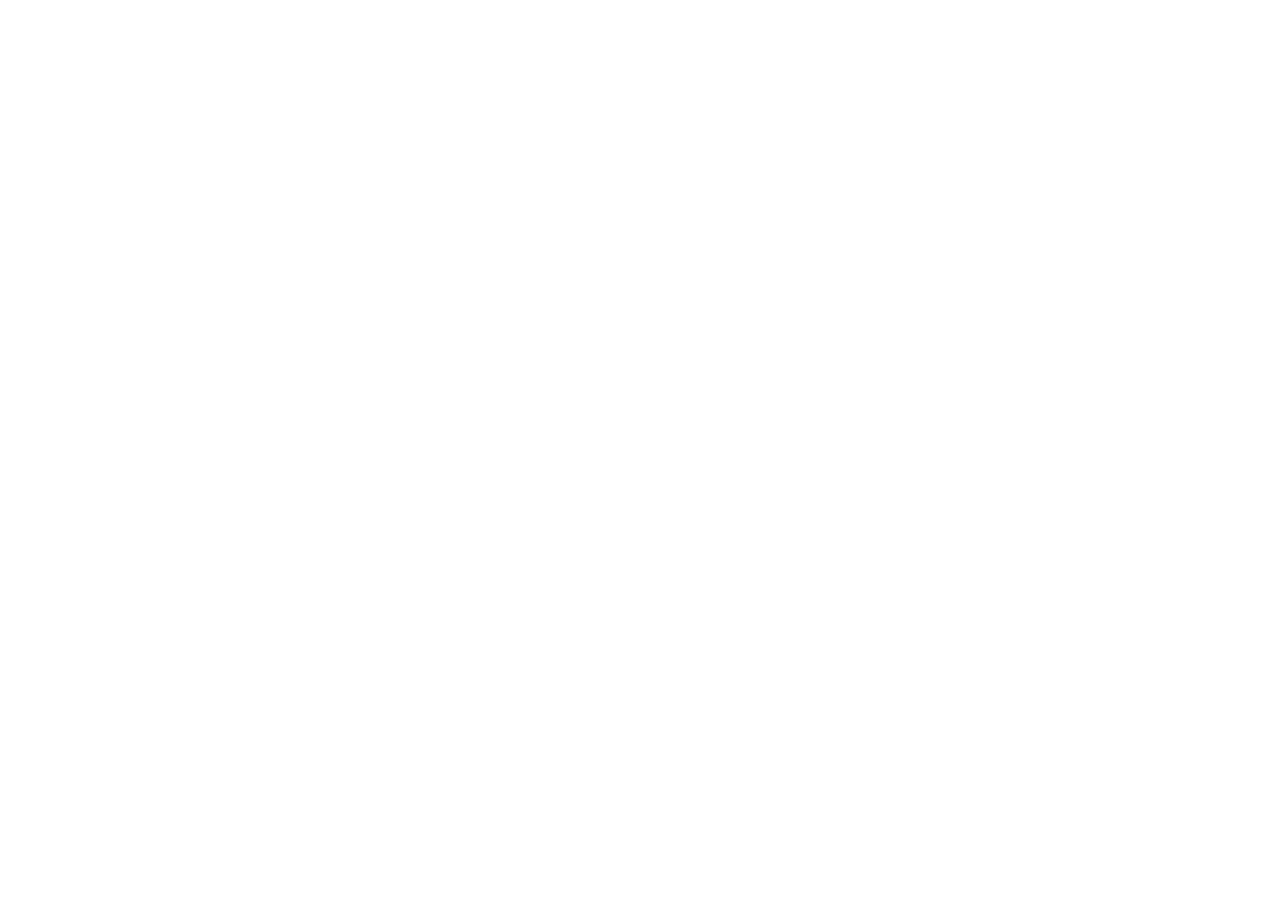
==== yogaV1Paulo/pantallas/jugar/jugar.html @ 4d4f19fe "Creada carpeta pantallas" ====
<!DOCTYPE html>
<html>
<head>
	<!-- META -->
	<meta charset="utf-8">
	<meta http-equiv="X-UA-Compatible" content="IE=edge">
	<meta name="author" content="">
	<meta name="copyright" content="">
	<meta name="contact" content="">
	<meta name="description" content="">
	<meta name="keywords" content="">
	<meta name="robots" content="NoIndex, NoFollow">
	<meta name="viewport" content="width=device-width, user-scalable=no, initial-scale=1.0, shrink-to-fit=no">

	<!-- SEARCH CONSOLE -->
	<link rel="canonical" href="https://miweb.com/index.html">

	<!-- CSS -->
	<link rel="stylesheet" type="text/css" href="assets/css/bootstrap.min.css">

	<link rel="stylesheet" type="text/css" href="vendor/jqueryUI/css/jquery-ui.min.css">
	<link rel="stylesheet" type="text/css" href="vendor/swiper/css/swiper.css">
	<link rel="stylesheet" type="text/css" href="vendor/sweetalert2/css/sweetalert2.css">
	<!-- <link rel="stylesheet" type="text/css" href="vendor/particlesjs/css/particles.css"> -->
	<link rel="stylesheet" type="text/css" href="pantallas/jugar/jugar.css">

	<!-- TITULO Y LOGO -->
	<link rel="icon" type="icon/png" href="favicon.png">
	<title>Mi Web</title>
</head>
<body>



	<!-- SCRIPTS -->
	<noscript>Debes habilitar JavaScript para disfrutar de la Web</noscript>
	<script type="text/javascript" src="vendor/jquery/jquery-3.4.1.min.js"></script>
	<script type="text/javascript" src="vendor/jqueryUI/js/jquery-ui.min.js"></script>
	<script type="text/javascript" src="assets/js/popper.min.js"></script>
	<script type="text/javascript" src="assets/js/bootstrap.min.js"></script>
	<script type="text/javascript" src="vendor/swiper/js/swiper.min.js"></script>
	<script type="text/javascript" src="vendor/sweetalert2/js/sweetalert2.js"></script>
	<script type="text/javascript" src="vendor/chartjs/js/Chart.min.js"></script>
	<script type="text/javascript" src="vendor/chartjs/js/Chart.min.js"></script>
	<script type="text/javascript" src="vendor/chartjs/js/utils.js"></script>
	<script type="text/javascript" src="vendor/pulltorefresh/js/index.umd.min.js"></script>
	<!-- <script type="text/javascript" src="vendor/particlesjs/js/particles.min.js"></script> -->
	<!-- <script type="text/javascript" src="vendor/particlesjs/js/app.js"></script> -->
	<script type="text/javascript" src="pantallas/jugar/jugar.js"></script>
	<script type="text/javascript"></script>


</body>
</html>
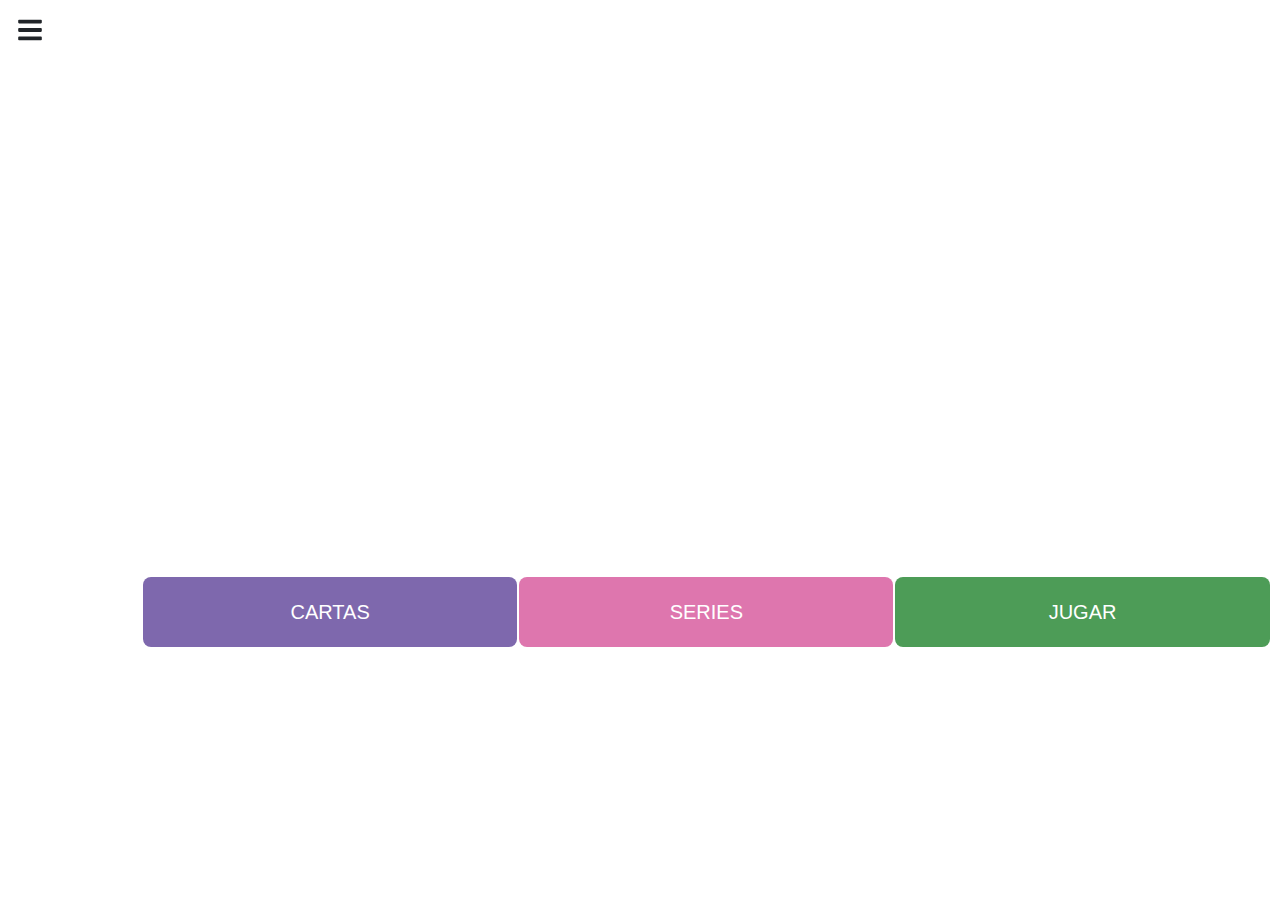
==== commit 1c91f9d7: "Cambiar estilos y meterlos con clases" ====
--- a/yogaV1Paulo/pantallas/jugar/jugar.html
+++ b/yogaV1Paulo/pantallas/jugar/jugar.html
@@ -16,13 +16,13 @@
 	<link rel="canonical" href="https://miweb.com/index.html">
 
 	<!-- CSS -->
-	<link rel="stylesheet" type="text/css" href="assets/css/bootstrap.min.css">
+	<link rel="stylesheet" type="text/css" href="../../assets/css/bootstrap.min.css">
 
-	<link rel="stylesheet" type="text/css" href="vendor/jqueryUI/css/jquery-ui.min.css">
-	<link rel="stylesheet" type="text/css" href="vendor/swiper/css/swiper.css">
-	<link rel="stylesheet" type="text/css" href="vendor/sweetalert2/css/sweetalert2.css">
+	<link rel="stylesheet" type="text/css" href="../../vendor/jqueryUI/css/jquery-ui.min.css">
+	<link rel="stylesheet" type="text/css" href="../../vendor/swiper/css/swiper.css">
+	<link rel="stylesheet" type="text/css" href="../../vendor/sweetalert2/css/sweetalert2.css">
 	<!-- <link rel="stylesheet" type="text/css" href="vendor/particlesjs/css/particles.css"> -->
-	<link rel="stylesheet" type="text/css" href="pantallas/jugar/jugar.css">
+	<link rel="stylesheet" type="text/css" href="../jugar/jugar.css">
 
 	<!-- TITULO Y LOGO -->
 	<link rel="icon" type="icon/png" href="favicon.png">
@@ -30,24 +30,62 @@
 </head>
 <body>
 
+	<!-- Inicio del proyecto -->
+	
+	<div style="position: absolute; top: 50%; left: 50%; transform: translate(-50%, -50%);">
+		<img style="width: 180px;" src="assets/rsc/img/logoYoga.png" alt="">
+	</div>
 
+	<!-- Menu hamburguesa -->
+	<div style="width: 50px; height: 50px; position: relative; background: transparent; margin: 5px;">
+		<svg class="menu" style="width: 27px; height: 27px; position: absolute; top: 50%; left: 50%; transform: translate(-50%, -50%);" aria-hidden="true" focusable="false" data-prefix="fas" data-icon="bars" class="svg-inline--fa fa-bars fa-w-14" role="img" xmlns="http://www.w3.org/2000/svg" viewBox="0 0 448 512">
+			<path fill="currentColor" d="M16 132h416c8.837 0 16-7.163 16-16V76c0-8.837-7.163-16-16-16H16C7.163 60 0 67.163 0 76v40c0 8.837 7.163 16 16 16zm0 160h416c8.837 0 16-7.163 16-16v-40c0-8.837-7.163-16-16-16H16c-8.837 0-16 7.163-16 16v40c0 8.837 7.163 16 16 16zm0 160h416c8.837 0 16-7.163 16-16v-40c0-8.837-7.163-16-16-16H16c-8.837 0-16 7.163-16 16v40c0 8.837 7.163 16 16 16z">
+			</path>
+		</svg>
+	</div>
+	<nav>
+		<ul>
+			<li>Enlaces de interes</li>
+			<br>
+			<li><a href="#">Link 1</a></li>
+   			<li><a href="#">Link 2</a></li>
+    		<li><a href="#">Link 3</a></li>
+		</ul>
+		<span id="cerrar">
+			<svg style="width: 18px; height: 18px;" aria-hidden="true" focusable="false" data-prefix="fas" data-icon="times" class="svg-inline--fa fa-times fa-w-11" role="img" xmlns="http://www.w3.org/2000/svg" viewBox="0 0 352 512"><path fill="currentColor" d="M242.72 256l100.07-100.07c12.28-12.28 12.28-32.19 0-44.48l-22.24-22.24c-12.28-12.28-32.19-12.28-44.48 0L176 189.28 75.93 89.21c-12.28-12.28-32.19-12.28-44.48 0L9.21 111.45c-12.28 12.28-12.28 32.19 0 44.48L109.28 256 9.21 356.07c-12.28 12.28-12.28 32.19 0 44.48l22.24 22.24c12.28 12.28 32.2 12.28 44.48 0L176 322.72l100.07 100.07c12.28 12.28 32.2 12.28 44.48 0l22.24-22.24c12.28-12.28 12.28-32.19 0-44.48L242.72 256z"></path></svg>
+		</span>
+	</nav>
+	<section style="width: 100%; height: 512px;">
+
+	</section>
+	<footer style="width: 100%; height: 80px;">
+
+		<div class="container" style="display: flex; padding-left: 3px; padding-right: 3px; position: relative; top: 50%; left: 50%; transform: translate(-50%, -50%);">
+		   <button id="cartas" class="columna1 boton1" type="">CARTAS</button>
+		   <button id="series" class="columna2 boton2" type="">SERIES</button>
+		   <button id="jugar" class="columna3 boton3" type="">JUGAR</button>
+		 </div>	
+
+	</footer>
+	
 
 	<!-- SCRIPTS -->
 	<noscript>Debes habilitar JavaScript para disfrutar de la Web</noscript>
-	<script type="text/javascript" src="vendor/jquery/jquery-3.4.1.min.js"></script>
-	<script type="text/javascript" src="vendor/jqueryUI/js/jquery-ui.min.js"></script>
-	<script type="text/javascript" src="assets/js/popper.min.js"></script>
-	<script type="text/javascript" src="assets/js/bootstrap.min.js"></script>
-	<script type="text/javascript" src="vendor/swiper/js/swiper.min.js"></script>
-	<script type="text/javascript" src="vendor/sweetalert2/js/sweetalert2.js"></script>
-	<script type="text/javascript" src="vendor/chartjs/js/Chart.min.js"></script>
-	<script type="text/javascript" src="vendor/chartjs/js/Chart.min.js"></script>
-	<script type="text/javascript" src="vendor/chartjs/js/utils.js"></script>
-	<script type="text/javascript" src="vendor/pulltorefresh/js/index.umd.min.js"></script>
+	<script type="text/javascript" src="../../vendor/jquery/jquery-3.4.1.min.js"></script>
+	<script type="text/javascript" src="../../vendor/jqueryUI/js/jquery-ui.min.js"></script>
+	<script type="text/javascript" src="../../assets/js/popper.min.js"></script>
+	<script type="text/javascript" src="../../assets/js/bootstrap.min.js"></script>
+	<script type="text/javascript" src="../../vendor/swiper/js/swiper.min.js"></script>
+	<script type="text/javascript" src="../../vendor/sweetalert2/js/sweetalert2.js"></script>
+	<script type="text/javascript" src="../../vendor/chartjs/js/Chart.min.js"></script>
+	<script type="text/javascript" src="../../vendor/chartjs/js/Chart.min.js"></script>
+	<script type="text/javascript" src="../../vendor/chartjs/js/utils.js"></script>
+	<script type="text/javascript" src="../../vendor/pulltorefresh/js/index.umd.min.js"></script>
 	<!-- <script type="text/javascript" src="vendor/particlesjs/js/particles.min.js"></script> -->
 	<!-- <script type="text/javascript" src="vendor/particlesjs/js/app.js"></script> -->
-	<script type="text/javascript" src="pantallas/jugar/jugar.js"></script>
-	<script type="text/javascript"></script>
+	<script type="text/javascript" src="../../assets/js/script.js"></script>
+	<script type="text/javascript" src="../jugar/jugar.js"></script>
+	
 
 
 </body>
--- a/yogaV1Paulo/vendor/sweetalert2/css/sweetalert2.css
+++ b/yogaV1Paulo/vendor/sweetalert2/css/sweetalert2.css
@@ -0,0 +1,1510 @@
+.swal2-popup.swal2-toast {
+  -webkit-box-orient: horizontal;
+  -webkit-box-direction: normal;
+          flex-direction: row;
+  -webkit-box-align: center;
+          align-items: center;
+  width: auto;
+  padding: 0.625em;
+  overflow-y: hidden;
+  background: #fff;
+  box-shadow: 0 0 0.625em #d9d9d9;
+}
+.swal2-popup.swal2-toast .swal2-header {
+  -webkit-box-orient: horizontal;
+  -webkit-box-direction: normal;
+          flex-direction: row;
+}
+.swal2-popup.swal2-toast .swal2-title {
+  -webkit-box-flex: 1;
+          flex-grow: 1;
+  -webkit-box-pack: start;
+          justify-content: flex-start;
+  margin: 0 0.6em;
+  font-size: 1em;
+}
+.swal2-popup.swal2-toast .swal2-footer {
+  margin: 0.5em 0 0;
+  padding: 0.5em 0 0;
+  font-size: 0.8em;
+}
+.swal2-popup.swal2-toast .swal2-close {
+  position: static;
+  width: 0.8em;
+  height: 0.8em;
+  line-height: 0.8;
+}
+.swal2-popup.swal2-toast .swal2-content {
+  -webkit-box-pack: start;
+          justify-content: flex-start;
+  font-size: 1em;
+}
+.swal2-popup.swal2-toast .swal2-icon {
+  width: 2em;
+  min-width: 2em;
+  height: 2em;
+  margin: 0;
+}
+.swal2-popup.swal2-toast .swal2-icon .swal2-icon-content {
+  display: -webkit-box;
+  display: flex;
+  -webkit-box-align: center;
+          align-items: center;
+  font-size: 1.8em;
+  font-weight: bold;
+}
+@media all and (-ms-high-contrast: none), (-ms-high-contrast: active) {
+  .swal2-popup.swal2-toast .swal2-icon .swal2-icon-content {
+    font-size: 0.25em;
+  }
+}
+.swal2-popup.swal2-toast .swal2-icon.swal2-success .swal2-success-ring {
+  width: 2em;
+  height: 2em;
+}
+.swal2-popup.swal2-toast .swal2-icon.swal2-error [class^=swal2-x-mark-line] {
+  top: 0.875em;
+  width: 1.375em;
+}
+.swal2-popup.swal2-toast .swal2-icon.swal2-error [class^=swal2-x-mark-line][class$=left] {
+  left: 0.3125em;
+}
+.swal2-popup.swal2-toast .swal2-icon.swal2-error [class^=swal2-x-mark-line][class$=right] {
+  right: 0.3125em;
+}
+.swal2-popup.swal2-toast .swal2-actions {
+  flex-basis: auto !important;
+  width: auto;
+  height: auto;
+  margin: 0 0.3125em;
+}
+.swal2-popup.swal2-toast .swal2-styled {
+  margin: 0 0.3125em;
+  padding: 0.3125em 0.625em;
+  font-size: 1em;
+}
+.swal2-popup.swal2-toast .swal2-styled:focus {
+  box-shadow: 0 0 0 1px #fff, 0 0 0 3px rgba(50, 100, 150, 0.4);
+}
+.swal2-popup.swal2-toast .swal2-success {
+  border-color: #a5dc86;
+}
+.swal2-popup.swal2-toast .swal2-success [class^=swal2-success-circular-line] {
+  position: absolute;
+  width: 1.6em;
+  height: 3em;
+  -webkit-transform: rotate(45deg);
+          transform: rotate(45deg);
+  border-radius: 50%;
+}
+.swal2-popup.swal2-toast .swal2-success [class^=swal2-success-circular-line][class$=left] {
+  top: -0.8em;
+  left: -0.5em;
+  -webkit-transform: rotate(-45deg);
+          transform: rotate(-45deg);
+  -webkit-transform-origin: 2em 2em;
+          transform-origin: 2em 2em;
+  border-radius: 4em 0 0 4em;
+}
+.swal2-popup.swal2-toast .swal2-success [class^=swal2-success-circular-line][class$=right] {
+  top: -0.25em;
+  left: 0.9375em;
+  -webkit-transform-origin: 0 1.5em;
+          transform-origin: 0 1.5em;
+  border-radius: 0 4em 4em 0;
+}
+.swal2-popup.swal2-toast .swal2-success .swal2-success-ring {
+  width: 2em;
+  height: 2em;
+}
+.swal2-popup.swal2-toast .swal2-success .swal2-success-fix {
+  top: 0;
+  left: 0.4375em;
+  width: 0.4375em;
+  height: 2.6875em;
+}
+.swal2-popup.swal2-toast .swal2-success [class^=swal2-success-line] {
+  height: 0.3125em;
+}
+.swal2-popup.swal2-toast .swal2-success [class^=swal2-success-line][class$=tip] {
+  top: 1.125em;
+  left: 0.1875em;
+  width: 0.75em;
+}
+.swal2-popup.swal2-toast .swal2-success [class^=swal2-success-line][class$=long] {
+  top: 0.9375em;
+  right: 0.1875em;
+  width: 1.375em;
+}
+.swal2-popup.swal2-toast .swal2-success.swal2-icon-show .swal2-success-line-tip {
+  -webkit-animation: swal2-toast-animate-success-line-tip 0.75s;
+          animation: swal2-toast-animate-success-line-tip 0.75s;
+}
+.swal2-popup.swal2-toast .swal2-success.swal2-icon-show .swal2-success-line-long {
+  -webkit-animation: swal2-toast-animate-success-line-long 0.75s;
+          animation: swal2-toast-animate-success-line-long 0.75s;
+}
+.swal2-popup.swal2-toast.swal2-show {
+  -webkit-animation: swal2-toast-show 0.5s;
+          animation: swal2-toast-show 0.5s;
+}
+.swal2-popup.swal2-toast.swal2-hide {
+  -webkit-animation: swal2-toast-hide 0.1s forwards;
+          animation: swal2-toast-hide 0.1s forwards;
+}
+
+.swal2-container {
+  display: -webkit-box;
+  display: flex;
+  position: fixed;
+  z-index: 1060;
+  top: 0;
+  right: 0;
+  bottom: 0;
+  left: 0;
+  -webkit-box-orient: horizontal;
+  -webkit-box-direction: normal;
+          flex-direction: row;
+  -webkit-box-align: center;
+          align-items: center;
+  -webkit-box-pack: center;
+          justify-content: center;
+  padding: 0.625em;
+  overflow-x: hidden;
+  -webkit-transition: background-color 0.1s;
+  transition: background-color 0.1s;
+  -webkit-overflow-scrolling: touch;
+}
+.swal2-container.swal2-backdrop-show {
+  background: rgba(0, 0, 0, 0.4);
+}
+.swal2-container.swal2-backdrop-hide {
+  background: transparent !important;
+}
+.swal2-container.swal2-top {
+  -webkit-box-align: start;
+          align-items: flex-start;
+}
+.swal2-container.swal2-top-start, .swal2-container.swal2-top-left {
+  -webkit-box-align: start;
+          align-items: flex-start;
+  -webkit-box-pack: start;
+          justify-content: flex-start;
+}
+.swal2-container.swal2-top-end, .swal2-container.swal2-top-right {
+  -webkit-box-align: start;
+          align-items: flex-start;
+  -webkit-box-pack: end;
+          justify-content: flex-end;
+}
+.swal2-container.swal2-center {
+  -webkit-box-align: center;
+          align-items: center;
+}
+.swal2-container.swal2-center-start, .swal2-container.swal2-center-left {
+  -webkit-box-align: center;
+          align-items: center;
+  -webkit-box-pack: start;
+          justify-content: flex-start;
+}
+.swal2-container.swal2-center-end, .swal2-container.swal2-center-right {
+  -webkit-box-align: center;
+          align-items: center;
+  -webkit-box-pack: end;
+          justify-content: flex-end;
+}
+.swal2-container.swal2-bottom {
+  -webkit-box-align: end;
+          align-items: flex-end;
+}
+.swal2-container.swal2-bottom-start, .swal2-container.swal2-bottom-left {
+  -webkit-box-align: end;
+          align-items: flex-end;
+  -webkit-box-pack: start;
+          justify-content: flex-start;
+}
+.swal2-container.swal2-bottom-end, .swal2-container.swal2-bottom-right {
+  -webkit-box-align: end;
+          align-items: flex-end;
+  -webkit-box-pack: end;
+          justify-content: flex-end;
+}
+.swal2-container.swal2-bottom > :first-child, .swal2-container.swal2-bottom-start > :first-child, .swal2-container.swal2-bottom-left > :first-child, .swal2-container.swal2-bottom-end > :first-child, .swal2-container.swal2-bottom-right > :first-child {
+  margin-top: auto;
+}
+.swal2-container.swal2-grow-fullscreen > .swal2-modal {
+  display: -webkit-box !important;
+  display: flex !important;
+  -webkit-box-flex: 1;
+          flex: 1;
+  align-self: stretch;
+  -webkit-box-pack: center;
+          justify-content: center;
+}
+.swal2-container.swal2-grow-row > .swal2-modal {
+  display: -webkit-box !important;
+  display: flex !important;
+  -webkit-box-flex: 1;
+          flex: 1;
+  align-content: center;
+  -webkit-box-pack: center;
+          justify-content: center;
+}
+.swal2-container.swal2-grow-column {
+  -webkit-box-flex: 1;
+          flex: 1;
+  -webkit-box-orient: vertical;
+  -webkit-box-direction: normal;
+          flex-direction: column;
+}
+.swal2-container.swal2-grow-column.swal2-top, .swal2-container.swal2-grow-column.swal2-center, .swal2-container.swal2-grow-column.swal2-bottom {
+  -webkit-box-align: center;
+          align-items: center;
+}
+.swal2-container.swal2-grow-column.swal2-top-start, .swal2-container.swal2-grow-column.swal2-center-start, .swal2-container.swal2-grow-column.swal2-bottom-start, .swal2-container.swal2-grow-column.swal2-top-left, .swal2-container.swal2-grow-column.swal2-center-left, .swal2-container.swal2-grow-column.swal2-bottom-left {
+  -webkit-box-align: start;
+          align-items: flex-start;
+}
+.swal2-container.swal2-grow-column.swal2-top-end, .swal2-container.swal2-grow-column.swal2-center-end, .swal2-container.swal2-grow-column.swal2-bottom-end, .swal2-container.swal2-grow-column.swal2-top-right, .swal2-container.swal2-grow-column.swal2-center-right, .swal2-container.swal2-grow-column.swal2-bottom-right {
+  -webkit-box-align: end;
+          align-items: flex-end;
+}
+.swal2-container.swal2-grow-column > .swal2-modal {
+  display: -webkit-box !important;
+  display: flex !important;
+  -webkit-box-flex: 1;
+          flex: 1;
+  align-content: center;
+  -webkit-box-pack: center;
+          justify-content: center;
+}
+.swal2-container:not(.swal2-top):not(.swal2-top-start):not(.swal2-top-end):not(.swal2-top-left):not(.swal2-top-right):not(.swal2-center-start):not(.swal2-center-end):not(.swal2-center-left):not(.swal2-center-right):not(.swal2-bottom):not(.swal2-bottom-start):not(.swal2-bottom-end):not(.swal2-bottom-left):not(.swal2-bottom-right):not(.swal2-grow-fullscreen) > .swal2-modal {
+  margin: auto;
+}
+@media all and (-ms-high-contrast: none), (-ms-high-contrast: active) {
+  .swal2-container .swal2-modal {
+    margin: 0 !important;
+  }
+}
+
+.swal2-popup {
+  display: none;
+  position: relative;
+  box-sizing: border-box;
+  -webkit-box-orient: vertical;
+  -webkit-box-direction: normal;
+          flex-direction: column;
+  -webkit-box-pack: center;
+          justify-content: center;
+  width: 32em;
+  max-width: 100%;
+  padding: 1.25em;
+  border: none;
+  border-radius: 0.3125em;
+  background: #fff;
+  font-family: inherit;
+  font-size: 1rem;
+}
+.swal2-popup:focus {
+  outline: none;
+}
+.swal2-popup.swal2-loading {
+  overflow-y: hidden;
+}
+
+.swal2-header {
+  display: -webkit-box;
+  display: flex;
+  -webkit-box-orient: vertical;
+  -webkit-box-direction: normal;
+          flex-direction: column;
+  -webkit-box-align: center;
+          align-items: center;
+}
+
+.swal2-title {
+  position: relative;
+  max-width: 100%;
+  margin: 0 0 0.4em;
+  padding: 0;
+  color: #595959;
+  font-size: 1.875em;
+  font-weight: 600;
+  text-align: center;
+  text-transform: none;
+  word-wrap: break-word;
+}
+
+.swal2-actions {
+  display: -webkit-box;
+  display: flex;
+  z-index: 1;
+  flex-wrap: wrap;
+  -webkit-box-align: center;
+          align-items: center;
+  -webkit-box-pack: center;
+          justify-content: center;
+  width: 100%;
+  margin: 1.25em auto 0;
+}
+.swal2-actions:not(.swal2-loading) .swal2-styled[disabled] {
+  opacity: 0.4;
+}
+.swal2-actions:not(.swal2-loading) .swal2-styled:hover {
+  background-image: -webkit-gradient(linear, left top, left bottom, from(rgba(0, 0, 0, 0.1)), to(rgba(0, 0, 0, 0.1)));
+  background-image: linear-gradient(rgba(0, 0, 0, 0.1), rgba(0, 0, 0, 0.1));
+}
+.swal2-actions:not(.swal2-loading) .swal2-styled:active {
+  background-image: -webkit-gradient(linear, left top, left bottom, from(rgba(0, 0, 0, 0.2)), to(rgba(0, 0, 0, 0.2)));
+  background-image: linear-gradient(rgba(0, 0, 0, 0.2), rgba(0, 0, 0, 0.2));
+}
+.swal2-actions.swal2-loading .swal2-styled.swal2-confirm {
+  box-sizing: border-box;
+  width: 2.5em;
+  height: 2.5em;
+  margin: 0.46875em;
+  padding: 0;
+  -webkit-animation: swal2-rotate-loading 1.5s linear 0s infinite normal;
+          animation: swal2-rotate-loading 1.5s linear 0s infinite normal;
+  border: 0.25em solid transparent;
+  border-radius: 100%;
+  border-color: transparent;
+  background-color: transparent !important;
+  color: transparent;
+  cursor: default;
+  -webkit-user-select: none;
+     -moz-user-select: none;
+      -ms-user-select: none;
+          user-select: none;
+}
+.swal2-actions.swal2-loading .swal2-styled.swal2-cancel {
+  margin-right: 30px;
+  margin-left: 30px;
+}
+.swal2-actions.swal2-loading :not(.swal2-styled).swal2-confirm::after {
+  content: "";
+  display: inline-block;
+  width: 15px;
+  height: 15px;
+  margin-left: 5px;
+  -webkit-animation: swal2-rotate-loading 1.5s linear 0s infinite normal;
+          animation: swal2-rotate-loading 1.5s linear 0s infinite normal;
+  border: 3px solid #999999;
+  border-radius: 50%;
+  border-right-color: transparent;
+  box-shadow: 1px 1px 1px #fff;
+}
+
+.swal2-styled {
+  margin: 0.3125em;
+  padding: 0.625em 2em;
+  box-shadow: none;
+  font-weight: 500;
+}
+.swal2-styled:not([disabled]) {
+  cursor: pointer;
+}
+.swal2-styled.swal2-confirm {
+  border: 0;
+  border-radius: 0.25em;
+  background: initial;
+  background-color: #3085d6;
+  color: #fff;
+  font-size: 1.0625em;
+}
+.swal2-styled.swal2-cancel {
+  border: 0;
+  border-radius: 0.25em;
+  background: initial;
+  background-color: #aaa;
+  color: #fff;
+  font-size: 1.0625em;
+}
+.swal2-styled:focus {
+  outline: none;
+  box-shadow: 0 0 0 1px #fff, 0 0 0 3px rgba(50, 100, 150, 0.4);
+}
+.swal2-styled::-moz-focus-inner {
+  border: 0;
+}
+
+.swal2-footer {
+  -webkit-box-pack: center;
+          justify-content: center;
+  margin: 1.25em 0 0;
+  padding: 1em 0 0;
+  border-top: 1px solid #eee;
+  color: #545454;
+  font-size: 1em;
+}
+
+.swal2-timer-progress-bar {
+  position: absolute;
+  bottom: 0;
+  left: 0;
+  width: 100%;
+  height: 0.25em;
+  background: rgba(0, 0, 0, 0.2);
+}
+
+.swal2-image {
+  max-width: 100%;
+  margin: 1.25em auto;
+}
+
+.swal2-close {
+  position: absolute;
+  z-index: 2;
+  /* 1617 */
+  top: 0;
+  right: 0;
+  -webkit-box-pack: center;
+          justify-content: center;
+  width: 1.2em;
+  height: 1.2em;
+  padding: 0;
+  overflow: hidden;
+  -webkit-transition: color 0.1s ease-out;
+  transition: color 0.1s ease-out;
+  border: none;
+  border-radius: 0;
+  outline: initial;
+  background: transparent;
+  color: #cccccc;
+  font-family: serif;
+  font-size: 2.5em;
+  line-height: 1.2;
+  cursor: pointer;
+}
+.swal2-close:hover {
+  -webkit-transform: none;
+          transform: none;
+  background: transparent;
+  color: #f27474;
+}
+.swal2-close::-moz-focus-inner {
+  border: 0;
+}
+
+.swal2-content {
+  z-index: 1;
+  -webkit-box-pack: center;
+          justify-content: center;
+  margin: 0;
+  padding: 0;
+  color: #545454;
+  font-size: 1.125em;
+  font-weight: normal;
+  line-height: normal;
+  text-align: center;
+  word-wrap: break-word;
+}
+
+.swal2-input,
+.swal2-file,
+.swal2-textarea,
+.swal2-select,
+.swal2-radio,
+.swal2-checkbox {
+  margin: 1em auto;
+}
+
+.swal2-input,
+.swal2-file,
+.swal2-textarea {
+  box-sizing: border-box;
+  width: 100%;
+  -webkit-transition: border-color 0.3s, box-shadow 0.3s;
+  transition: border-color 0.3s, box-shadow 0.3s;
+  border: 1px solid #d9d9d9;
+  border-radius: 0.1875em;
+  background: inherit;
+  box-shadow: inset 0 1px 1px rgba(0, 0, 0, 0.06);
+  color: inherit;
+  font-size: 1.125em;
+}
+.swal2-input.swal2-inputerror,
+.swal2-file.swal2-inputerror,
+.swal2-textarea.swal2-inputerror {
+  border-color: #f27474 !important;
+  box-shadow: 0 0 2px #f27474 !important;
+}
+.swal2-input:focus,
+.swal2-file:focus,
+.swal2-textarea:focus {
+  border: 1px solid #b4dbed;
+  outline: none;
+  box-shadow: 0 0 3px #c4e6f5;
+}
+.swal2-input::-webkit-input-placeholder, .swal2-file::-webkit-input-placeholder, .swal2-textarea::-webkit-input-placeholder {
+  color: #cccccc;
+}
+.swal2-input::-moz-placeholder, .swal2-file::-moz-placeholder, .swal2-textarea::-moz-placeholder {
+  color: #cccccc;
+}
+.swal2-input:-ms-input-placeholder, .swal2-file:-ms-input-placeholder, .swal2-textarea:-ms-input-placeholder {
+  color: #cccccc;
+}
+.swal2-input::-ms-input-placeholder, .swal2-file::-ms-input-placeholder, .swal2-textarea::-ms-input-placeholder {
+  color: #cccccc;
+}
+.swal2-input::placeholder,
+.swal2-file::placeholder,
+.swal2-textarea::placeholder {
+  color: #cccccc;
+}
+
+.swal2-range {
+  margin: 1em auto;
+  background: #fff;
+}
+.swal2-range input {
+  width: 80%;
+}
+.swal2-range output {
+  width: 20%;
+  color: inherit;
+  font-weight: 600;
+  text-align: center;
+}
+.swal2-range input,
+.swal2-range output {
+  height: 2.625em;
+  padding: 0;
+  font-size: 1.125em;
+  line-height: 2.625em;
+}
+
+.swal2-input {
+  height: 2.625em;
+  padding: 0 0.75em;
+}
+.swal2-input[type=number] {
+  max-width: 10em;
+}
+
+.swal2-file {
+  background: inherit;
+  font-size: 1.125em;
+}
+
+.swal2-textarea {
+  height: 6.75em;
+  padding: 0.75em;
+}
+
+.swal2-select {
+  min-width: 50%;
+  max-width: 100%;
+  padding: 0.375em 0.625em;
+  background: inherit;
+  color: inherit;
+  font-size: 1.125em;
+}
+
+.swal2-radio,
+.swal2-checkbox {
+  -webkit-box-align: center;
+          align-items: center;
+  -webkit-box-pack: center;
+          justify-content: center;
+  background: #fff;
+  color: inherit;
+}
+.swal2-radio label,
+.swal2-checkbox label {
+  margin: 0 0.6em;
+  font-size: 1.125em;
+}
+.swal2-radio input,
+.swal2-checkbox input {
+  margin: 0 0.4em;
+}
+
+.swal2-validation-message {
+  display: none;
+  -webkit-box-align: center;
+          align-items: center;
+  -webkit-box-pack: center;
+          justify-content: center;
+  padding: 0.625em;
+  overflow: hidden;
+  background: #f0f0f0;
+  color: #666666;
+  font-size: 1em;
+  font-weight: 300;
+}
+.swal2-validation-message::before {
+  content: "!";
+  display: inline-block;
+  width: 1.5em;
+  min-width: 1.5em;
+  height: 1.5em;
+  margin: 0 0.625em;
+  border-radius: 50%;
+  background-color: #f27474;
+  color: #fff;
+  font-weight: 600;
+  line-height: 1.5em;
+  text-align: center;
+}
+
+.swal2-icon {
+  position: relative;
+  box-sizing: content-box;
+  -webkit-box-pack: center;
+          justify-content: center;
+  width: 5em;
+  height: 5em;
+  margin: 1.25em auto 1.875em;
+  border: 0.25em solid transparent;
+  border-radius: 50%;
+  font-family: inherit;
+  line-height: 5em;
+  cursor: default;
+  -webkit-user-select: none;
+     -moz-user-select: none;
+      -ms-user-select: none;
+          user-select: none;
+}
+.swal2-icon .swal2-icon-content {
+  display: -webkit-box;
+  display: flex;
+  -webkit-box-align: center;
+          align-items: center;
+  font-size: 3.75em;
+}
+.swal2-icon.swal2-error {
+  border-color: #f27474;
+  color: #f27474;
+}
+.swal2-icon.swal2-error .swal2-x-mark {
+  position: relative;
+  -webkit-box-flex: 1;
+          flex-grow: 1;
+}
+.swal2-icon.swal2-error [class^=swal2-x-mark-line] {
+  display: block;
+  position: absolute;
+  top: 2.3125em;
+  width: 2.9375em;
+  height: 0.3125em;
+  border-radius: 0.125em;
+  background-color: #f27474;
+}
+.swal2-icon.swal2-error [class^=swal2-x-mark-line][class$=left] {
+  left: 1.0625em;
+  -webkit-transform: rotate(45deg);
+          transform: rotate(45deg);
+}
+.swal2-icon.swal2-error [class^=swal2-x-mark-line][class$=right] {
+  right: 1em;
+  -webkit-transform: rotate(-45deg);
+          transform: rotate(-45deg);
+}
+.swal2-icon.swal2-error.swal2-icon-show {
+  -webkit-animation: swal2-animate-error-icon 0.5s;
+          animation: swal2-animate-error-icon 0.5s;
+}
+.swal2-icon.swal2-error.swal2-icon-show .swal2-x-mark {
+  -webkit-animation: swal2-animate-error-x-mark 0.5s;
+          animation: swal2-animate-error-x-mark 0.5s;
+}
+.swal2-icon.swal2-warning {
+  border-color: #facea8;
+  color: #f8bb86;
+}
+.swal2-icon.swal2-info {
+  border-color: #9de0f6;
+  color: #3fc3ee;
+}
+.swal2-icon.swal2-question {
+  border-color: #c9dae1;
+  color: #87adbd;
+}
+.swal2-icon.swal2-success {
+  border-color: #a5dc86;
+  color: #a5dc86;
+}
+.swal2-icon.swal2-success [class^=swal2-success-circular-line] {
+  position: absolute;
+  width: 3.75em;
+  height: 7.5em;
+  -webkit-transform: rotate(45deg);
+          transform: rotate(45deg);
+  border-radius: 50%;
+}
+.swal2-icon.swal2-success [class^=swal2-success-circular-line][class$=left] {
+  top: -0.4375em;
+  left: -2.0635em;
+  -webkit-transform: rotate(-45deg);
+          transform: rotate(-45deg);
+  -webkit-transform-origin: 3.75em 3.75em;
+          transform-origin: 3.75em 3.75em;
+  border-radius: 7.5em 0 0 7.5em;
+}
+.swal2-icon.swal2-success [class^=swal2-success-circular-line][class$=right] {
+  top: -0.6875em;
+  left: 1.875em;
+  -webkit-transform: rotate(-45deg);
+          transform: rotate(-45deg);
+  -webkit-transform-origin: 0 3.75em;
+          transform-origin: 0 3.75em;
+  border-radius: 0 7.5em 7.5em 0;
+}
+.swal2-icon.swal2-success .swal2-success-ring {
+  position: absolute;
+  z-index: 2;
+  top: -0.25em;
+  left: -0.25em;
+  box-sizing: content-box;
+  width: 100%;
+  height: 100%;
+  border: 0.25em solid rgba(165, 220, 134, 0.3);
+  border-radius: 50%;
+}
+.swal2-icon.swal2-success .swal2-success-fix {
+  position: absolute;
+  z-index: 1;
+  top: 0.5em;
+  left: 1.625em;
+  width: 0.4375em;
+  height: 5.625em;
+  -webkit-transform: rotate(-45deg);
+          transform: rotate(-45deg);
+}
+.swal2-icon.swal2-success [class^=swal2-success-line] {
+  display: block;
+  position: absolute;
+  z-index: 2;
+  height: 0.3125em;
+  border-radius: 0.125em;
+  background-color: #a5dc86;
+}
+.swal2-icon.swal2-success [class^=swal2-success-line][class$=tip] {
+  top: 2.875em;
+  left: 0.8125em;
+  width: 1.5625em;
+  -webkit-transform: rotate(45deg);
+          transform: rotate(45deg);
+}
+.swal2-icon.swal2-success [class^=swal2-success-line][class$=long] {
+  top: 2.375em;
+  right: 0.5em;
+  width: 2.9375em;
+  -webkit-transform: rotate(-45deg);
+          transform: rotate(-45deg);
+}
+.swal2-icon.swal2-success.swal2-icon-show .swal2-success-line-tip {
+  -webkit-animation: swal2-animate-success-line-tip 0.75s;
+          animation: swal2-animate-success-line-tip 0.75s;
+}
+.swal2-icon.swal2-success.swal2-icon-show .swal2-success-line-long {
+  -webkit-animation: swal2-animate-success-line-long 0.75s;
+          animation: swal2-animate-success-line-long 0.75s;
+}
+.swal2-icon.swal2-success.swal2-icon-show .swal2-success-circular-line-right {
+  -webkit-animation: swal2-rotate-success-circular-line 4.25s ease-in;
+          animation: swal2-rotate-success-circular-line 4.25s ease-in;
+}
+
+.swal2-progress-steps {
+  -webkit-box-align: center;
+          align-items: center;
+  margin: 0 0 1.25em;
+  padding: 0;
+  background: inherit;
+  font-weight: 600;
+}
+.swal2-progress-steps li {
+  display: inline-block;
+  position: relative;
+}
+.swal2-progress-steps .swal2-progress-step {
+  z-index: 20;
+  width: 2em;
+  height: 2em;
+  border-radius: 2em;
+  background: #3085d6;
+  color: #fff;
+  line-height: 2em;
+  text-align: center;
+}
+.swal2-progress-steps .swal2-progress-step.swal2-active-progress-step {
+  background: #3085d6;
+}
+.swal2-progress-steps .swal2-progress-step.swal2-active-progress-step ~ .swal2-progress-step {
+  background: #add8e6;
+  color: #fff;
+}
+.swal2-progress-steps .swal2-progress-step.swal2-active-progress-step ~ .swal2-progress-step-line {
+  background: #add8e6;
+}
+.swal2-progress-steps .swal2-progress-step-line {
+  z-index: 10;
+  width: 2.5em;
+  height: 0.4em;
+  margin: 0 -1px;
+  background: #3085d6;
+}
+
+[class^=swal2] {
+  -webkit-tap-highlight-color: transparent;
+}
+
+.swal2-show {
+  -webkit-animation: swal2-show 0.3s;
+          animation: swal2-show 0.3s;
+}
+
+.swal2-hide {
+  -webkit-animation: swal2-hide 0.15s forwards;
+          animation: swal2-hide 0.15s forwards;
+}
+
+.swal2-noanimation {
+  -webkit-transition: none;
+  transition: none;
+}
+
+.swal2-scrollbar-measure {
+  position: absolute;
+  top: -9999px;
+  width: 50px;
+  height: 50px;
+  overflow: scroll;
+}
+
+.swal2-rtl .swal2-close {
+  right: auto;
+  left: 0;
+}
+.swal2-rtl .swal2-timer-progress-bar {
+  right: 0;
+  left: auto;
+}
+
+@supports (-ms-accelerator: true) {
+  .swal2-range input {
+    width: 100% !important;
+  }
+  .swal2-range output {
+    display: none;
+  }
+}
+@media all and (-ms-high-contrast: none), (-ms-high-contrast: active) {
+  .swal2-range input {
+    width: 100% !important;
+  }
+  .swal2-range output {
+    display: none;
+  }
+}
+@-moz-document url-prefix() {
+  .swal2-close:focus {
+    outline: 2px solid rgba(50, 100, 150, 0.4);
+  }
+}
+@-webkit-keyframes swal2-toast-show {
+  0% {
+    -webkit-transform: translateY(-0.625em) rotateZ(2deg);
+            transform: translateY(-0.625em) rotateZ(2deg);
+  }
+  33% {
+    -webkit-transform: translateY(0) rotateZ(-2deg);
+            transform: translateY(0) rotateZ(-2deg);
+  }
+  66% {
+    -webkit-transform: translateY(0.3125em) rotateZ(2deg);
+            transform: translateY(0.3125em) rotateZ(2deg);
+  }
+  100% {
+    -webkit-transform: translateY(0) rotateZ(0deg);
+            transform: translateY(0) rotateZ(0deg);
+  }
+}
+@keyframes swal2-toast-show {
+  0% {
+    -webkit-transform: translateY(-0.625em) rotateZ(2deg);
+            transform: translateY(-0.625em) rotateZ(2deg);
+  }
+  33% {
+    -webkit-transform: translateY(0) rotateZ(-2deg);
+            transform: translateY(0) rotateZ(-2deg);
+  }
+  66% {
+    -webkit-transform: translateY(0.3125em) rotateZ(2deg);
+            transform: translateY(0.3125em) rotateZ(2deg);
+  }
+  100% {
+    -webkit-transform: translateY(0) rotateZ(0deg);
+            transform: translateY(0) rotateZ(0deg);
+  }
+}
+@-webkit-keyframes swal2-toast-hide {
+  100% {
+    -webkit-transform: rotateZ(1deg);
+            transform: rotateZ(1deg);
+    opacity: 0;
+  }
+}
+@keyframes swal2-toast-hide {
+  100% {
+    -webkit-transform: rotateZ(1deg);
+            transform: rotateZ(1deg);
+    opacity: 0;
+  }
+}
+@-webkit-keyframes swal2-toast-animate-success-line-tip {
+  0% {
+    top: 0.5625em;
+    left: 0.0625em;
+    width: 0;
+  }
+  54% {
+    top: 0.125em;
+    left: 0.125em;
+    width: 0;
+  }
+  70% {
+    top: 0.625em;
+    left: -0.25em;
+    width: 1.625em;
+  }
+  84% {
+    top: 1.0625em;
+    left: 0.75em;
+    width: 0.5em;
+  }
+  100% {
+    top: 1.125em;
+    left: 0.1875em;
+    width: 0.75em;
+  }
+}
+@keyframes swal2-toast-animate-success-line-tip {
+  0% {
+    top: 0.5625em;
+    left: 0.0625em;
+    width: 0;
+  }
+  54% {
+    top: 0.125em;
+    left: 0.125em;
+    width: 0;
+  }
+  70% {
+    top: 0.625em;
+    left: -0.25em;
+    width: 1.625em;
+  }
+  84% {
+    top: 1.0625em;
+    left: 0.75em;
+    width: 0.5em;
+  }
+  100% {
+    top: 1.125em;
+    left: 0.1875em;
+    width: 0.75em;
+  }
+}
+@-webkit-keyframes swal2-toast-animate-success-line-long {
+  0% {
+    top: 1.625em;
+    right: 1.375em;
+    width: 0;
+  }
+  65% {
+    top: 1.25em;
+    right: 0.9375em;
+    width: 0;
+  }
+  84% {
+    top: 0.9375em;
+    right: 0;
+    width: 1.125em;
+  }
+  100% {
+    top: 0.9375em;
+    right: 0.1875em;
+    width: 1.375em;
+  }
+}
+@keyframes swal2-toast-animate-success-line-long {
+  0% {
+    top: 1.625em;
+    right: 1.375em;
+    width: 0;
+  }
+  65% {
+    top: 1.25em;
+    right: 0.9375em;
+    width: 0;
+  }
+  84% {
+    top: 0.9375em;
+    right: 0;
+    width: 1.125em;
+  }
+  100% {
+    top: 0.9375em;
+    right: 0.1875em;
+    width: 1.375em;
+  }
+}
+@-webkit-keyframes swal2-show {
+  0% {
+    -webkit-transform: scale(0.7);
+            transform: scale(0.7);
+  }
+  45% {
+    -webkit-transform: scale(1.05);
+            transform: scale(1.05);
+  }
+  80% {
+    -webkit-transform: scale(0.95);
+            transform: scale(0.95);
+  }
+  100% {
+    -webkit-transform: scale(1);
+            transform: scale(1);
+  }
+}
+@keyframes swal2-show {
+  0% {
+    -webkit-transform: scale(0.7);
+            transform: scale(0.7);
+  }
+  45% {
+    -webkit-transform: scale(1.05);
+            transform: scale(1.05);
+  }
+  80% {
+    -webkit-transform: scale(0.95);
+            transform: scale(0.95);
+  }
+  100% {
+    -webkit-transform: scale(1);
+            transform: scale(1);
+  }
+}
+@-webkit-keyframes swal2-hide {
+  0% {
+    -webkit-transform: scale(1);
+            transform: scale(1);
+    opacity: 1;
+  }
+  100% {
+    -webkit-transform: scale(0.5);
+            transform: scale(0.5);
+    opacity: 0;
+  }
+}
+@keyframes swal2-hide {
+  0% {
+    -webkit-transform: scale(1);
+            transform: scale(1);
+    opacity: 1;
+  }
+  100% {
+    -webkit-transform: scale(0.5);
+            transform: scale(0.5);
+    opacity: 0;
+  }
+}
+@-webkit-keyframes swal2-animate-success-line-tip {
+  0% {
+    top: 1.1875em;
+    left: 0.0625em;
+    width: 0;
+  }
+  54% {
+    top: 1.0625em;
+    left: 0.125em;
+    width: 0;
+  }
+  70% {
+    top: 2.1875em;
+    left: -0.375em;
+    width: 3.125em;
+  }
+  84% {
+    top: 3em;
+    left: 1.3125em;
+    width: 1.0625em;
+  }
+  100% {
+    top: 2.8125em;
+    left: 0.8125em;
+    width: 1.5625em;
+  }
+}
+@keyframes swal2-animate-success-line-tip {
+  0% {
+    top: 1.1875em;
+    left: 0.0625em;
+    width: 0;
+  }
+  54% {
+    top: 1.0625em;
+    left: 0.125em;
+    width: 0;
+  }
+  70% {
+    top: 2.1875em;
+    left: -0.375em;
+    width: 3.125em;
+  }
+  84% {
+    top: 3em;
+    left: 1.3125em;
+    width: 1.0625em;
+  }
+  100% {
+    top: 2.8125em;
+    left: 0.8125em;
+    width: 1.5625em;
+  }
+}
+@-webkit-keyframes swal2-animate-success-line-long {
+  0% {
+    top: 3.375em;
+    right: 2.875em;
+    width: 0;
+  }
+  65% {
+    top: 3.375em;
+    right: 2.875em;
+    width: 0;
+  }
+  84% {
+    top: 2.1875em;
+    right: 0;
+    width: 3.4375em;
+  }
+  100% {
+    top: 2.375em;
+    right: 0.5em;
+    width: 2.9375em;
+  }
+}
+@keyframes swal2-animate-success-line-long {
+  0% {
+    top: 3.375em;
+    right: 2.875em;
+    width: 0;
+  }
+  65% {
+    top: 3.375em;
+    right: 2.875em;
+    width: 0;
+  }
+  84% {
+    top: 2.1875em;
+    right: 0;
+    width: 3.4375em;
+  }
+  100% {
+    top: 2.375em;
+    right: 0.5em;
+    width: 2.9375em;
+  }
+}
+@-webkit-keyframes swal2-rotate-success-circular-line {
+  0% {
+    -webkit-transform: rotate(-45deg);
+            transform: rotate(-45deg);
+  }
+  5% {
+    -webkit-transform: rotate(-45deg);
+            transform: rotate(-45deg);
+  }
+  12% {
+    -webkit-transform: rotate(-405deg);
+            transform: rotate(-405deg);
+  }
+  100% {
+    -webkit-transform: rotate(-405deg);
+            transform: rotate(-405deg);
+  }
+}
+@keyframes swal2-rotate-success-circular-line {
+  0% {
+    -webkit-transform: rotate(-45deg);
+            transform: rotate(-45deg);
+  }
+  5% {
+    -webkit-transform: rotate(-45deg);
+            transform: rotate(-45deg);
+  }
+  12% {
+    -webkit-transform: rotate(-405deg);
+            transform: rotate(-405deg);
+  }
+  100% {
+    -webkit-transform: rotate(-405deg);
+            transform: rotate(-405deg);
+  }
+}
+@-webkit-keyframes swal2-animate-error-x-mark {
+  0% {
+    margin-top: 1.625em;
+    -webkit-transform: scale(0.4);
+            transform: scale(0.4);
+    opacity: 0;
+  }
+  50% {
+    margin-top: 1.625em;
+    -webkit-transform: scale(0.4);
+            transform: scale(0.4);
+    opacity: 0;
+  }
+  80% {
+    margin-top: -0.375em;
+    -webkit-transform: scale(1.15);
+            transform: scale(1.15);
+  }
+  100% {
+    margin-top: 0;
+    -webkit-transform: scale(1);
+            transform: scale(1);
+    opacity: 1;
+  }
+}
+@keyframes swal2-animate-error-x-mark {
+  0% {
+    margin-top: 1.625em;
+    -webkit-transform: scale(0.4);
+            transform: scale(0.4);
+    opacity: 0;
+  }
+  50% {
+    margin-top: 1.625em;
+    -webkit-transform: scale(0.4);
+            transform: scale(0.4);
+    opacity: 0;
+  }
+  80% {
+    margin-top: -0.375em;
+    -webkit-transform: scale(1.15);
+            transform: scale(1.15);
+  }
+  100% {
+    margin-top: 0;
+    -webkit-transform: scale(1);
+            transform: scale(1);
+    opacity: 1;
+  }
+}
+@-webkit-keyframes swal2-animate-error-icon {
+  0% {
+    -webkit-transform: rotateX(100deg);
+            transform: rotateX(100deg);
+    opacity: 0;
+  }
+  100% {
+    -webkit-transform: rotateX(0deg);
+            transform: rotateX(0deg);
+    opacity: 1;
+  }
+}
+@keyframes swal2-animate-error-icon {
+  0% {
+    -webkit-transform: rotateX(100deg);
+            transform: rotateX(100deg);
+    opacity: 0;
+  }
+  100% {
+    -webkit-transform: rotateX(0deg);
+            transform: rotateX(0deg);
+    opacity: 1;
+  }
+}
+@-webkit-keyframes swal2-rotate-loading {
+  0% {
+    -webkit-transform: rotate(0deg);
+            transform: rotate(0deg);
+  }
+  100% {
+    -webkit-transform: rotate(360deg);
+            transform: rotate(360deg);
+  }
+}
+@keyframes swal2-rotate-loading {
+  0% {
+    -webkit-transform: rotate(0deg);
+            transform: rotate(0deg);
+  }
+  100% {
+    -webkit-transform: rotate(360deg);
+            transform: rotate(360deg);
+  }
+}
+body.swal2-shown:not(.swal2-no-backdrop):not(.swal2-toast-shown) {
+  overflow: hidden;
+}
+body.swal2-height-auto {
+  height: auto !important;
+}
+body.swal2-no-backdrop .swal2-container {
+  top: auto;
+  right: auto;
+  bottom: auto;
+  left: auto;
+  max-width: calc(100% - 0.625em * 2);
+  background-color: transparent !important;
+}
+body.swal2-no-backdrop .swal2-container > .swal2-modal {
+  box-shadow: 0 0 10px rgba(0, 0, 0, 0.4);
+}
+body.swal2-no-backdrop .swal2-container.swal2-top {
+  top: 0;
+  left: 50%;
+  -webkit-transform: translateX(-50%);
+          transform: translateX(-50%);
+}
+body.swal2-no-backdrop .swal2-container.swal2-top-start, body.swal2-no-backdrop .swal2-container.swal2-top-left {
+  top: 0;
+  left: 0;
+}
+body.swal2-no-backdrop .swal2-container.swal2-top-end, body.swal2-no-backdrop .swal2-container.swal2-top-right {
+  top: 0;
+  right: 0;
+}
+body.swal2-no-backdrop .swal2-container.swal2-center {
+  top: 50%;
+  left: 50%;
+  -webkit-transform: translate(-50%, -50%);
+          transform: translate(-50%, -50%);
+}
+body.swal2-no-backdrop .swal2-container.swal2-center-start, body.swal2-no-backdrop .swal2-container.swal2-center-left {
+  top: 50%;
+  left: 0;
+  -webkit-transform: translateY(-50%);
+          transform: translateY(-50%);
+}
+body.swal2-no-backdrop .swal2-container.swal2-center-end, body.swal2-no-backdrop .swal2-container.swal2-center-right {
+  top: 50%;
+  right: 0;
+  -webkit-transform: translateY(-50%);
+          transform: translateY(-50%);
+}
+body.swal2-no-backdrop .swal2-container.swal2-bottom {
+  bottom: 0;
+  left: 50%;
+  -webkit-transform: translateX(-50%);
+          transform: translateX(-50%);
+}
+body.swal2-no-backdrop .swal2-container.swal2-bottom-start, body.swal2-no-backdrop .swal2-container.swal2-bottom-left {
+  bottom: 0;
+  left: 0;
+}
+body.swal2-no-backdrop .swal2-container.swal2-bottom-end, body.swal2-no-backdrop .swal2-container.swal2-bottom-right {
+  right: 0;
+  bottom: 0;
+}
+@media print {
+  body.swal2-shown:not(.swal2-no-backdrop):not(.swal2-toast-shown) {
+    overflow-y: scroll !important;
+  }
+  body.swal2-shown:not(.swal2-no-backdrop):not(.swal2-toast-shown) > [aria-hidden=true] {
+    display: none;
+  }
+  body.swal2-shown:not(.swal2-no-backdrop):not(.swal2-toast-shown) .swal2-container {
+    position: static !important;
+  }
+}
+body.swal2-toast-shown .swal2-container {
+  background-color: transparent;
+}
+body.swal2-toast-shown .swal2-container.swal2-top {
+  top: 0;
+  right: auto;
+  bottom: auto;
+  left: 50%;
+  -webkit-transform: translateX(-50%);
+          transform: translateX(-50%);
+}
+body.swal2-toast-shown .swal2-container.swal2-top-end, body.swal2-toast-shown .swal2-container.swal2-top-right {
+  top: 0;
+  right: 0;
+  bottom: auto;
+  left: auto;
+}
+body.swal2-toast-shown .swal2-container.swal2-top-start, body.swal2-toast-shown .swal2-container.swal2-top-left {
+  top: 0;
+  right: auto;
+  bottom: auto;
+  left: 0;
+}
+body.swal2-toast-shown .swal2-container.swal2-center-start, body.swal2-toast-shown .swal2-container.swal2-center-left {
+  top: 50%;
+  right: auto;
+  bottom: auto;
+  left: 0;
+  -webkit-transform: translateY(-50%);
+          transform: translateY(-50%);
+}
+body.swal2-toast-shown .swal2-container.swal2-center {
+  top: 50%;
+  right: auto;
+  bottom: auto;
+  left: 50%;
+  -webkit-transform: translate(-50%, -50%);
+          transform: translate(-50%, -50%);
+}
+body.swal2-toast-shown .swal2-container.swal2-center-end, body.swal2-toast-shown .swal2-container.swal2-center-right {
+  top: 50%;
+  right: 0;
+  bottom: auto;
+  left: auto;
+  -webkit-transform: translateY(-50%);
+          transform: translateY(-50%);
+}
+body.swal2-toast-shown .swal2-container.swal2-bottom-start, body.swal2-toast-shown .swal2-container.swal2-bottom-left {
+  top: auto;
+  right: auto;
+  bottom: 0;
+  left: 0;
+}
+body.swal2-toast-shown .swal2-container.swal2-bottom {
+  top: auto;
+  right: auto;
+  bottom: 0;
+  left: 50%;
+  -webkit-transform: translateX(-50%);
+          transform: translateX(-50%);
+}
+body.swal2-toast-shown .swal2-container.swal2-bottom-end, body.swal2-toast-shown .swal2-container.swal2-bottom-right {
+  top: auto;
+  right: 0;
+  bottom: 0;
+  left: auto;
+}
+body.swal2-toast-column .swal2-toast {
+  -webkit-box-orient: vertical;
+  -webkit-box-direction: normal;
+          flex-direction: column;
+  -webkit-box-align: stretch;
+          align-items: stretch;
+}
+body.swal2-toast-column .swal2-toast .swal2-actions {
+  -webkit-box-flex: 1;
+          flex: 1;
+  align-self: stretch;
+  height: 2.2em;
+  margin-top: 0.3125em;
+}
+body.swal2-toast-column .swal2-toast .swal2-loading {
+  -webkit-box-pack: center;
+          justify-content: center;
+}
+body.swal2-toast-column .swal2-toast .swal2-input {
+  height: 2em;
+  margin: 0.3125em auto;
+  font-size: 1em;
+}
+body.swal2-toast-column .swal2-toast .swal2-validation-message {
+  font-size: 1em;
+}--- a/yogaV1Paulo/pantallas/jugar/jugar.css
+++ b/yogaV1Paulo/pantallas/jugar/jugar.css
@@ -0,0 +1,110 @@
+/* ==================================
+		FUENTES PERSONALIZADAS 
+================================== */ 
+@font-face{
+	font-family: '';
+	src: url('') format('');
+
+}
+
+/* ==================================
+		VARIABLES 
+================================== */ 
+:root{}
+
+/* ==================================
+		CSS COMÚN 
+================================== */
+*{
+	margin: 0px;
+	padding: 0px;
+	box-sizing: border-box;
+}
+
+body{
+	background: url('../rsc/img/fondoLetras.png') repeat center center;
+	background-size: cover;
+}
+nav{
+	width: 0%;
+	height: 100vh;
+	background: white;
+	position: fixed;
+	top: 0%;
+	left: 0%;
+	transition: 0.5s;
+	opacity: 0.8;
+}
+ul{
+	position: absolute;
+	transform: translateX(-100%);
+	transition: 0.5s;
+	color: #7E7E7E;
+	padding: 70px;
+	list-style-type: none;
+	font-weight: bold;
+	font-size: 20px;
+}
+nav span{
+	color: white;
+	position: absolute;
+	top: 0%;
+	right: 0%;
+	transform: translate(-100%, 0%);
+}
+#cerrar{
+	color: #7E7E7E;
+}
+.boton1{
+	width: 33%; 
+	height: 70px;
+
+	border-radius: 8px; 
+	text-decoration: none; 
+	border: none; 
+	background: #7E68AD; 
+	font-size: 20px; 
+	color: white;
+	align-items: center;
+	justify-content: center;
+}
+.boton2{
+	width: 33%; 
+	height: 70px; 
+	border-radius: 8px; 
+	text-decoration: none; 
+	margin-left: 2px;
+	margin-right: 2px; 
+	border: none; 
+	background: #DE76AE; 
+	font-size: 20px; 
+	color: white;
+	align-items: center;
+	justify-content: center;
+}
+.boton3{
+	width: 33%; 
+	height: 70px; 
+	border-radius: 8px; 
+	text-decoration: none; 
+	border: none; 
+	background: #4D9C57; 
+	font-size: 20px; 
+	color: white;
+	align-items: center;
+	justify-content: center;
+}
+
+/* ==================================
+		MEDIA QUERIES 
+================================== */
+@media screen and (orientation: landscape){}
+@media screen and (orientation: portrait){}
+
+/* ==================================
+		ANIMACIONES
+================================== */ 
+@keyframes animacion{
+	0%{}
+	100%{}
+}